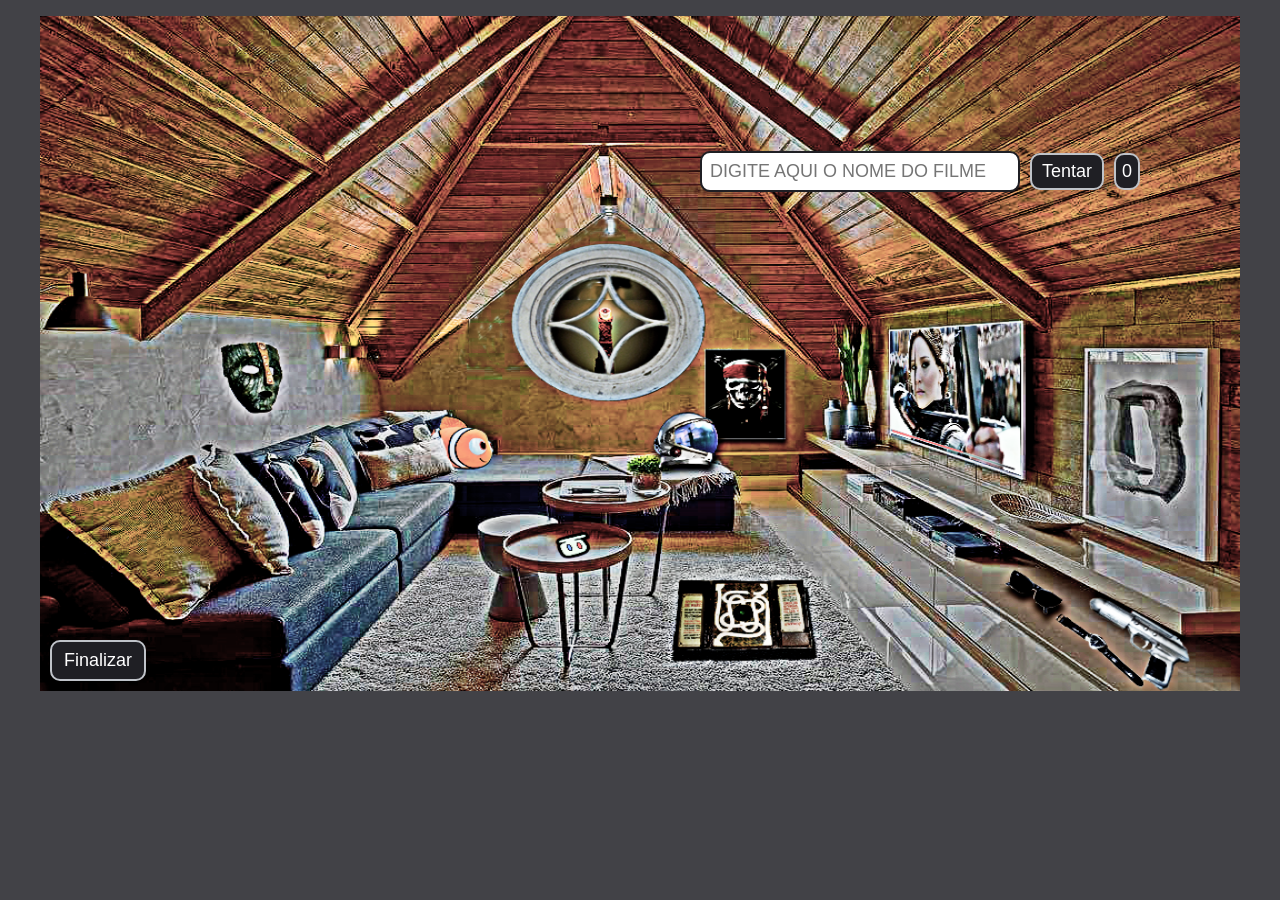
==== 10pt.html @ a7e274b5 "Create 10pt.html" ====
<!DOCTYPE html>
<html lang="pt-BR">
<head>
<meta charset="UTF-8">
<title>Caça Referências - 10 filmes encontrados</title>

<meta property="og:title" content="Caça Referências">
<meta property="og:description" content="Eu encontrei 2 filmes em Caça Referências!">
<meta property="og:image" content="https://leleandrobs-lehtech.github.io/Ca-a-Referencias-Filmes/imagens/2pt.png">
<meta property="og:url" content="https://leleandrobs-lehtech.github.io/Ca-a-Referencias-Filmes/2pt.html">
<meta property="og:type" content="website">

<meta name="twitter:card" content="summary_large_image">

</head>
<body>
<script>
window.location.href = "index.html";
</script>
</body>
</html>
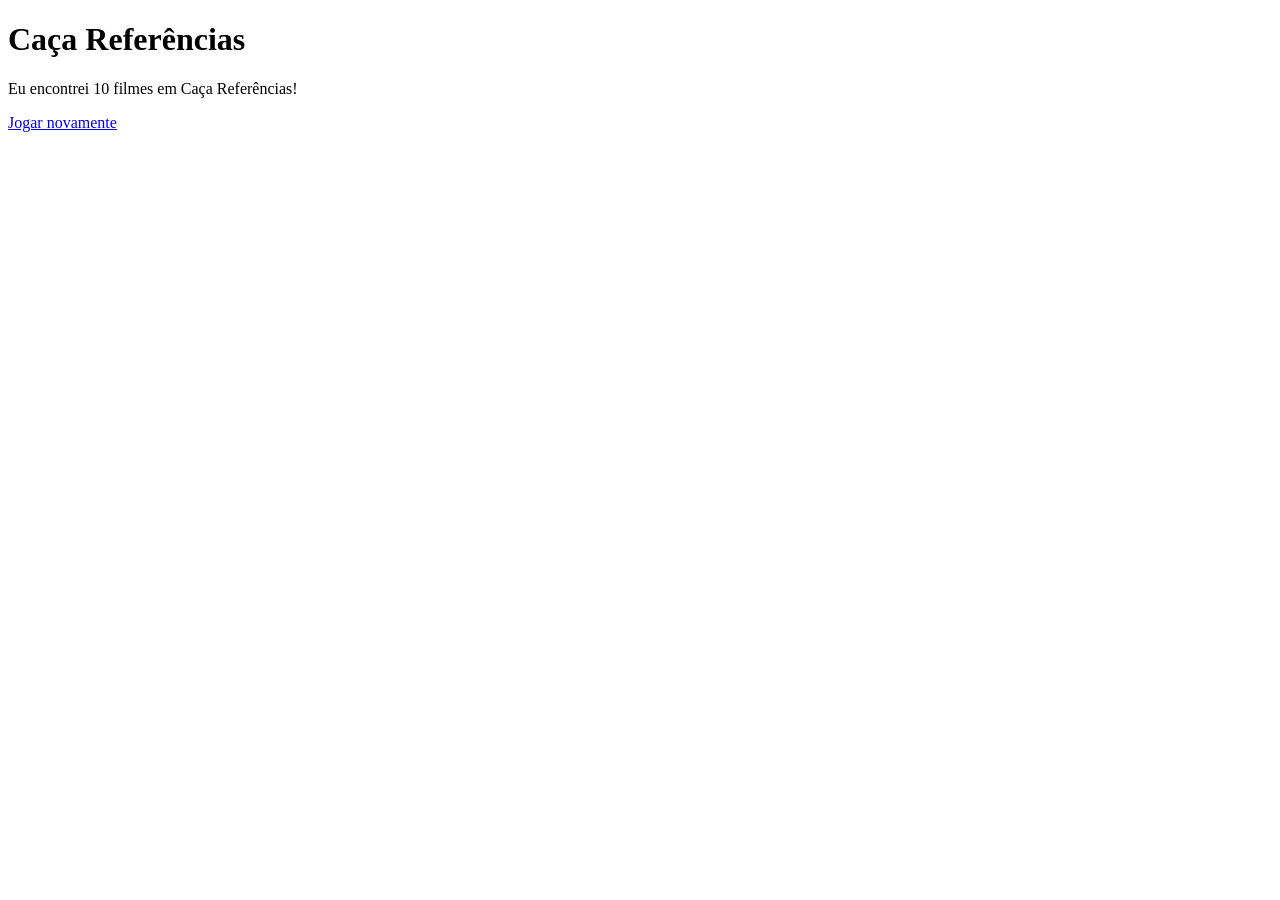
==== commit 5f135176: "Update 10pt.html" ====
--- a/10pt.html
+++ b/10pt.html
@@ -2,20 +2,33 @@
 <html lang="pt-BR">
 <head>
 <meta charset="UTF-8">
+
 <title>Caça Referências - 10 filmes encontrados</title>
 
 <meta property="og:title" content="Caça Referências">
-<meta property="og:description" content="Eu encontrei 2 filmes em Caça Referências!">
-<meta property="og:image" content="https://leleandrobs-lehtech.github.io/Ca-a-Referencias-Filmes/imagens/2pt.png">
-<meta property="og:url" content="https://leleandrobs-lehtech.github.io/Ca-a-Referencias-Filmes/2pt.html">
+<meta property="og:description" content="Eu encontrei 10 filmes em Caça Referências!">
+
+<meta property="og:image" content="https://leleandrobs-lehtech.github.io/Ca-a-Referencias-Filmes/imagens/10pt.png">
+
+<meta property="og:image:width" content="1080">
+<meta property="og:image:height" content="713">
+
+<meta property="og:url" content="https://leleandrobs-lehtech.github.io/Ca-a-Referencias-Filmes/10pt.html">
+
 <meta property="og:type" content="website">
 
 <meta name="twitter:card" content="summary_large_image">
+<meta name="twitter:image" content="https://leleandrobs-lehtech.github.io/Ca-a-Referencias-Filmes/imagens/10pt.png">
 
 </head>
+
 <body>
-<script>
-window.location.href = "index.html";
-</script>
+
+<h1>Caça Referências</h1>
+
+<p>Eu encontrei 10 filmes em Caça Referências!</p>
+
+<a href="index.html">Jogar novamente</a>
+
 </body>
 </html>
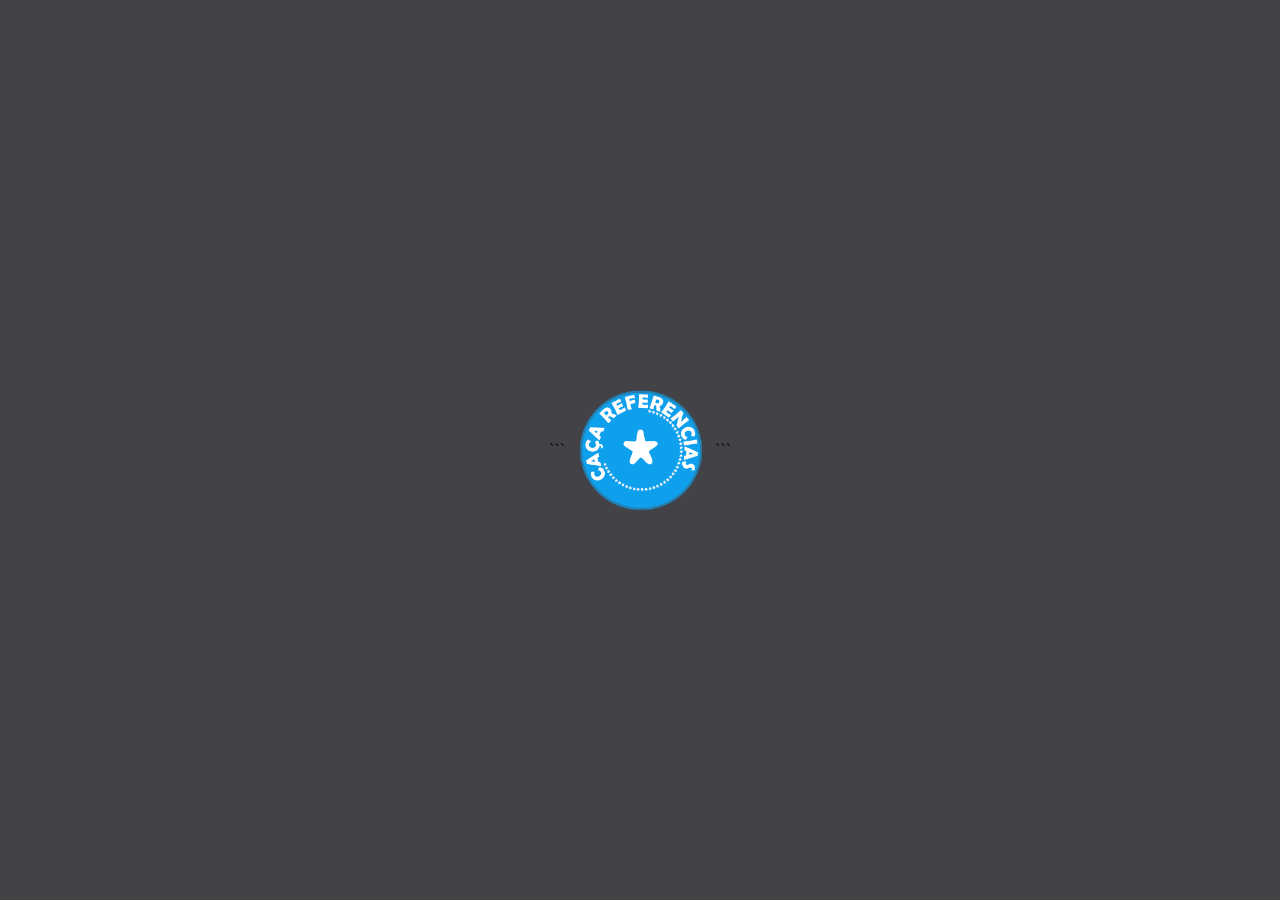
==== commit b1f2ab36: "Update 10pt.html" ====
--- a/10pt.html
+++ b/10pt.html
@@ -1,34 +1,128 @@
 <!DOCTYPE html>
+
 <html lang="pt-BR">
 <head>
+
 <meta charset="UTF-8">
 
 <title>Caça Referências - 10 filmes encontrados</title>
+
+<!-- FACEBOOK -->
 
 <meta property="og:title" content="Caça Referências">
 <meta property="og:description" content="Eu encontrei 10 filmes em Caça Referências!">
 
 <meta property="og:image" content="https://leleandrobs-lehtech.github.io/Ca-a-Referencias-Filmes/imagens/10pt.png">
-
 <meta property="og:image:width" content="1080">
 <meta property="og:image:height" content="713">
 
 <meta property="og:url" content="https://leleandrobs-lehtech.github.io/Ca-a-Referencias-Filmes/10pt.html">
-
 <meta property="og:type" content="website">
 
 <meta name="twitter:card" content="summary_large_image">
+<meta name="twitter:title" content="Caça Referências">
+<meta name="twitter:description" content="Eu encontrei 10 filmes em Caça Referências!">
 <meta name="twitter:image" content="https://leleandrobs-lehtech.github.io/Ca-a-Referencias-Filmes/imagens/10pt.png">
+
+<style>
+
+html,
+body{
+    margin:0;
+    padding:0;
+    width:100%;
+    height:100%;
+    overflow:hidden;
+}
+
+/* IMAGEM QUE O FACEBOOK TAMBÉM USA */
+#fundo{
+    position:fixed;
+    top:0;
+    left:0;
+
+    width:100%;
+    height:100%;
+
+    background-image:url("imagens/10pt.png");
+    background-size:cover;
+    background-position:center;
+    background-repeat:no-repeat;
+}
+
+/* DIV QUE COBRE TODO O FUNDO */
+#espera{
+    position:fixed;
+    top:0;
+    left:0;
+
+    width:100%;
+    height:100%;
+
+    background-color:#424247;
+
+    display:flex;
+
+    align-items:center;
+    justify-content:center;
+
+    z-index:9999;
+}
+
+/* LOGO GIRANDO */
+#logo{
+    width:150px;
+    height:150px;
+
+    object-fit:contain;
+
+    animation:girar 2s linear infinite;
+}
+
+/* ANIMAÇÃO */
+@keyframes girar{
+
+    from{
+        transform:rotate(0deg);
+    }
+
+    to{
+        transform:rotate(360deg);
+    }
+
+}
+
+</style>
 
 </head>
 
 <body>
 
-<h1>Caça Referências</h1>
+<!-- FUNDO 10pt.png -->
 
-<p>Eu encontrei 10 filmes em Caça Referências!</p>
+<div id="fundo"></div>
 
-<a href="index.html">Jogar novamente</a>
+<!-- COBRE TODO O FUNDO -->
+
+<div id="espera">
+
+```
+<img id="logo" src="imagens/logo_ofc.png">
+```
+
+</div>
+
+<script>
+
+/* Aguarda 5 segundos e volta para o jogo */
+
+setTimeout(function(){
+
+    window.location.href = "index.html";
+
+}, 5000);
+
+</script>
 
 </body>
 </html>
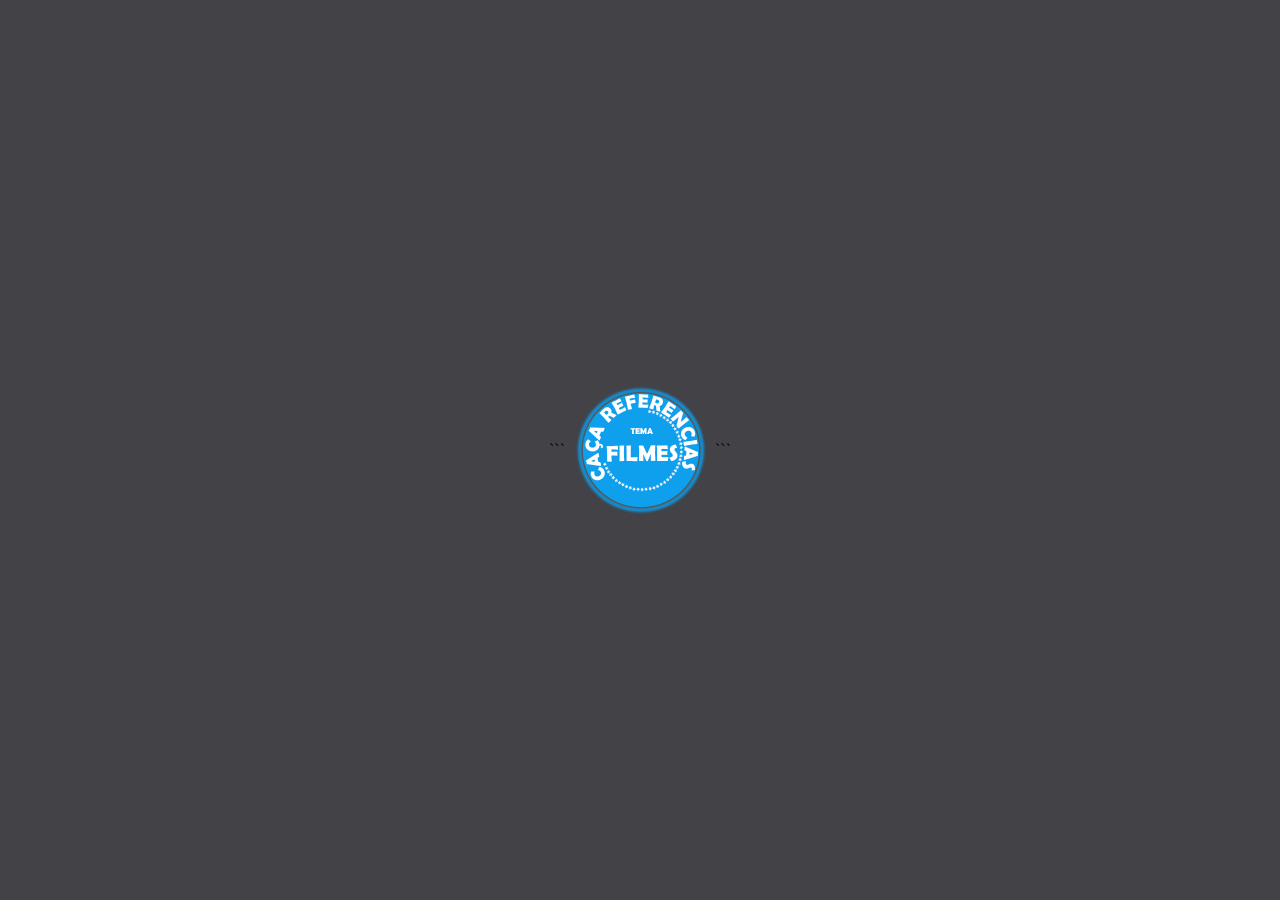
==== commit 72acec99: "Update 10pt.html" ====
--- a/10pt.html
+++ b/10pt.html
@@ -107,7 +107,7 @@
 <div id="espera">
 
 ```
-<img id="logo" src="imagens/logo_ofc.png">
+<img id="logo" src="imagens/logo1.png">
 ```
 
 </div>
